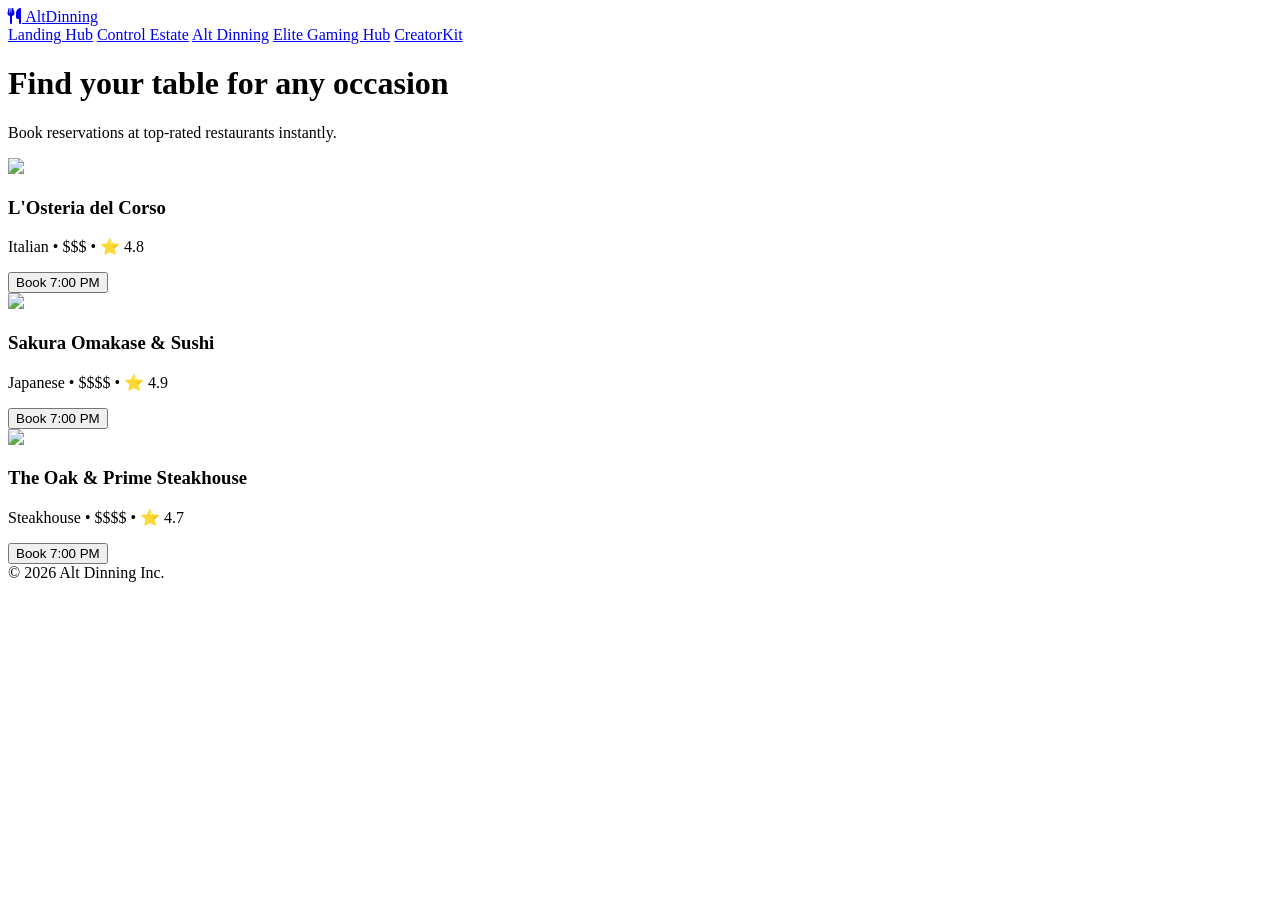
==== alt_dining.html @ e71460da "Add files via upload" ====
<!DOCTYPE html>
<html lang="en" class="h-full">
<head>
  <meta charset="UTF-8">
  <meta name="viewport" content="width=device-width, initial-scale=1.0">
  <title>Alt Dinning - Restaurant Reservations</title>
  <script src="https://cdn.tailwindcss.com"></script>
  <link rel="stylesheet" href="https://cdnjs.cloudflare.com/ajax/libs/font-awesome/6.4.0/css/all.min.css">
  <link href="https://fonts.googleapis.com/css2?family=Inter:wght@300;400;500;600;700&display=swap" rel="stylesheet">
  <script>
    tailwind.config = {
      theme: { extend: { colors: { brand: { 500: '#da3743' } }, fontFamily: { sans: ['Inter', 'sans-serif'] } } }
    }
  </script>
</head>
<body class="bg-gray-50 text-gray-800 font-sans min-h-full flex flex-col">
  <header class="sticky top-0 z-30 bg-white border-b border-gray-200 shadow-sm">
    <div class="max-w-7xl mx-auto px-4 sm:px-6 lg:px-8 h-18 flex items-center justify-between py-3">
      <a href="ctrl_alt_elite_ecosystem_hub_2.html" class="flex items-center space-x-2 text-brand-500 font-extrabold text-2xl">
        <i class="fa-solid fa-utensils"></i>
        <span>Alt<span class="text-gray-900">Dinning</span></span>
      </a>
      <nav class="hidden xl:flex items-center space-x-5 text-xs font-medium text-gray-600">
        <a href="ctrl_alt_elite_ecosystem_hub_2.html" class="hover:text-brand-500">Landing Hub</a>
        <a href="contol_estate.html" class="hover:text-brand-500">Control Estate</a>
        <a href="alt_dining.html" class="text-brand-500 font-bold">Alt Dinning</a>
        <a href="elite_gaming_hub.html" class="hover:text-brand-500">Elite Gaming Hub</a>
        <a href="CreatorKit.html" class="hover:text-brand-500 text-pink-600 font-bold">CreatorKit</a>
      </nav>
    </div>
  </header>
  <main class="flex-grow max-w-7xl mx-auto px-4 sm:px-6 lg:px-8 py-16 space-y-8 w-full">
    <div class="bg-gray-900 text-white p-8 sm:p-12 rounded-3xl text-center space-y-3">
      <h1 class="text-3xl sm:text-5xl font-black">Find your table for any occasion</h1>
      <p class="text-gray-300 text-sm max-w-xl mx-auto">Book reservations at top-rated restaurants instantly.</p>
    </div>
    <div class="grid grid-cols-1 md:grid-cols-3 gap-6">
      <div class="bg-white rounded-2xl border border-gray-200 overflow-hidden shadow-sm">
        <img src="https://images.unsplash.com/photo-1555396273-367ea4eb4db5?auto=format&fit=crop&w=800&q=80" class="w-full h-48 object-cover">
        <div class="p-5 space-y-2">
          <h3 class="font-bold text-lg text-gray-900">L'Osteria del Corso</h3>
          <p class="text-xs text-gray-500">Italian • $$$ • ⭐ 4.8</p>
          <button onclick="alert('Table successfully reserved for 7:00 PM!')" class="w-full bg-brand-500 text-white font-bold text-xs py-2.5 rounded-xl mt-3">Book 7:00 PM</button>
        </div>
      </div>
      <div class="bg-white rounded-2xl border border-gray-200 overflow-hidden shadow-sm">
        <img src="https://images.unsplash.com/photo-1579871494447-9811cf80d66c?auto=format&fit=crop&w=800&q=80" class="w-full h-48 object-cover">
        <div class="p-5 space-y-2">
          <h3 class="font-bold text-lg text-gray-900">Sakura Omakase & Sushi</h3>
          <p class="text-xs text-gray-500">Japanese • $$$$ • ⭐ 4.9</p>
          <button onclick="alert('Table successfully reserved for 7:00 PM!')" class="w-full bg-brand-500 text-white font-bold text-xs py-2.5 rounded-xl mt-3">Book 7:00 PM</button>
        </div>
      </div>
      <div class="bg-white rounded-2xl border border-gray-200 overflow-hidden shadow-sm">
        <img src="https://images.unsplash.com/photo-1544025162-d76694265947?auto=format&fit=crop&w=800&q=80" class="w-full h-48 object-cover">
        <div class="p-5 space-y-2">
          <h3 class="font-bold text-lg text-gray-900">The Oak & Prime Steakhouse</h3>
          <p class="text-xs text-gray-500">Steakhouse • $$$$ • ⭐ 4.7</p>
          <button onclick="alert('Table successfully reserved for 7:00 PM!')" class="w-full bg-brand-500 text-white font-bold text-xs py-2.5 rounded-xl mt-3">Book 7:00 PM</button>
        </div>
      </div>
    </div>
  </main>
  <footer class="bg-gray-900 text-gray-400 text-xs py-8 text-center">&copy; 2026 Alt Dinning Inc.</footer>
</body>
</html>
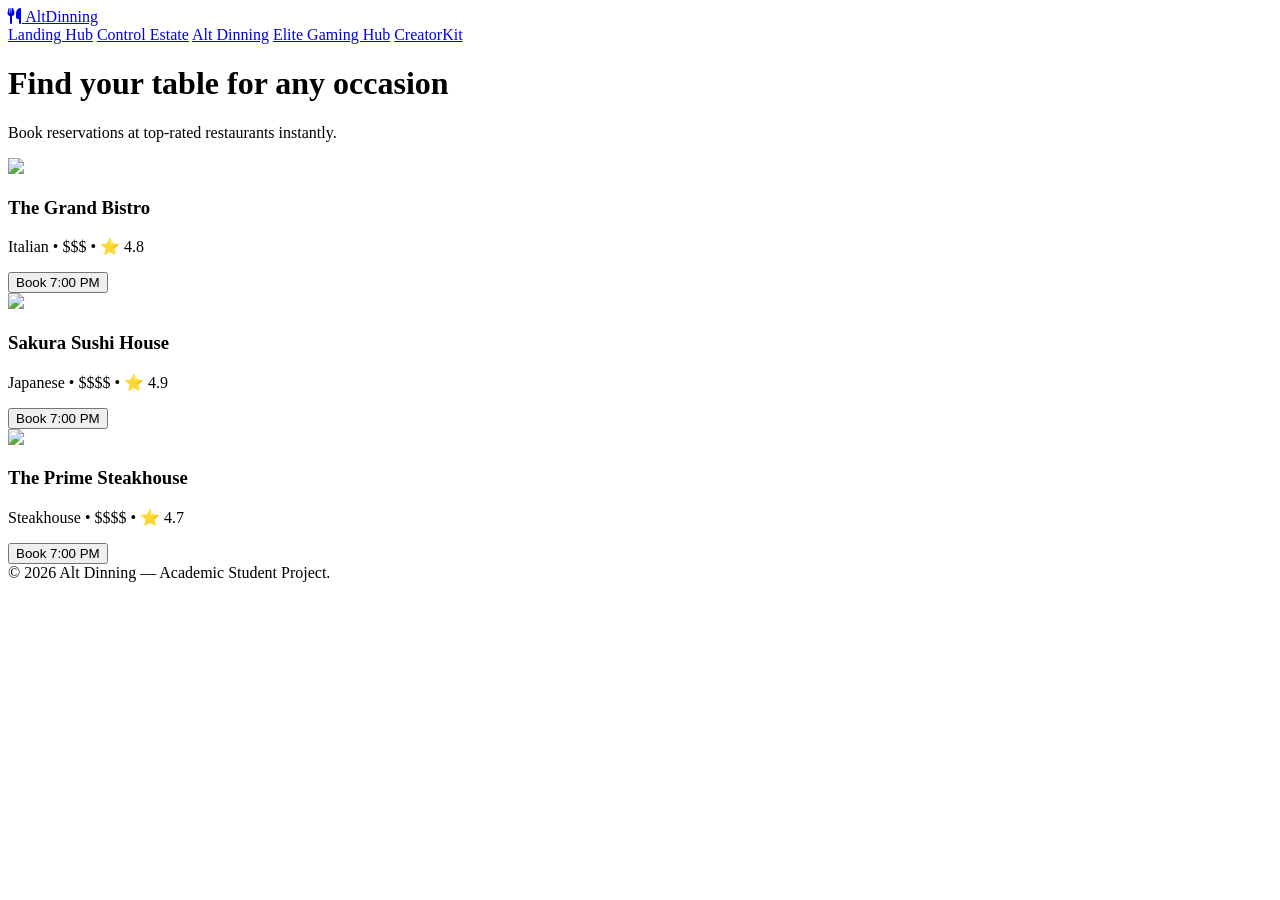
==== commit fb8ae4d3: "Add files via upload" ====
--- a/alt_dining.html
+++ b/alt_dining.html
@@ -3,7 +3,7 @@
 <head>
   <meta charset="UTF-8">
   <meta name="viewport" content="width=device-width, initial-scale=1.0">
-  <title>Alt Dinning - Restaurant Reservations</title>
+  <title>Alt Dinning - Restaurant Reservations Demo</title>
   <script src="https://cdn.tailwindcss.com"></script>
   <link rel="stylesheet" href="https://cdnjs.cloudflare.com/ajax/libs/font-awesome/6.4.0/css/all.min.css">
   <link href="https://fonts.googleapis.com/css2?family=Inter:wght@300;400;500;600;700&display=swap" rel="stylesheet">
@@ -16,12 +16,12 @@
 <body class="bg-gray-50 text-gray-800 font-sans min-h-full flex flex-col">
   <header class="sticky top-0 z-30 bg-white border-b border-gray-200 shadow-sm">
     <div class="max-w-7xl mx-auto px-4 sm:px-6 lg:px-8 h-18 flex items-center justify-between py-3">
-      <a href="ctrl_alt_elite_ecosystem_hub_2.html" class="flex items-center space-x-2 text-brand-500 font-extrabold text-2xl">
+      <a href="index.html" class="flex items-center space-x-2 text-brand-500 font-extrabold text-2xl">
         <i class="fa-solid fa-utensils"></i>
         <span>Alt<span class="text-gray-900">Dinning</span></span>
       </a>
       <nav class="hidden xl:flex items-center space-x-5 text-xs font-medium text-gray-600">
-        <a href="ctrl_alt_elite_ecosystem_hub_2.html" class="hover:text-brand-500">Landing Hub</a>
+        <a href="index.html" class="hover:text-brand-500">Landing Hub</a>
         <a href="contol_estate.html" class="hover:text-brand-500">Control Estate</a>
         <a href="alt_dining.html" class="text-brand-500 font-bold">Alt Dinning</a>
         <a href="elite_gaming_hub.html" class="hover:text-brand-500">Elite Gaming Hub</a>
@@ -38,7 +38,7 @@
       <div class="bg-white rounded-2xl border border-gray-200 overflow-hidden shadow-sm">
         <img src="https://images.unsplash.com/photo-1555396273-367ea4eb4db5?auto=format&fit=crop&w=800&q=80" class="w-full h-48 object-cover">
         <div class="p-5 space-y-2">
-          <h3 class="font-bold text-lg text-gray-900">L'Osteria del Corso</h3>
+          <h3 class="font-bold text-lg text-gray-900">The Grand Bistro</h3>
           <p class="text-xs text-gray-500">Italian • $$$ • ⭐ 4.8</p>
           <button onclick="alert('Table successfully reserved for 7:00 PM!')" class="w-full bg-brand-500 text-white font-bold text-xs py-2.5 rounded-xl mt-3">Book 7:00 PM</button>
         </div>
@@ -46,7 +46,7 @@
       <div class="bg-white rounded-2xl border border-gray-200 overflow-hidden shadow-sm">
         <img src="https://images.unsplash.com/photo-1579871494447-9811cf80d66c?auto=format&fit=crop&w=800&q=80" class="w-full h-48 object-cover">
         <div class="p-5 space-y-2">
-          <h3 class="font-bold text-lg text-gray-900">Sakura Omakase & Sushi</h3>
+          <h3 class="font-bold text-lg text-gray-900">Sakura Sushi House</h3>
           <p class="text-xs text-gray-500">Japanese • $$$$ • ⭐ 4.9</p>
           <button onclick="alert('Table successfully reserved for 7:00 PM!')" class="w-full bg-brand-500 text-white font-bold text-xs py-2.5 rounded-xl mt-3">Book 7:00 PM</button>
         </div>
@@ -54,13 +54,13 @@
       <div class="bg-white rounded-2xl border border-gray-200 overflow-hidden shadow-sm">
         <img src="https://images.unsplash.com/photo-1544025162-d76694265947?auto=format&fit=crop&w=800&q=80" class="w-full h-48 object-cover">
         <div class="p-5 space-y-2">
-          <h3 class="font-bold text-lg text-gray-900">The Oak & Prime Steakhouse</h3>
+          <h3 class="font-bold text-lg text-gray-900">The Prime Steakhouse</h3>
           <p class="text-xs text-gray-500">Steakhouse • $$$$ • ⭐ 4.7</p>
           <button onclick="alert('Table successfully reserved for 7:00 PM!')" class="w-full bg-brand-500 text-white font-bold text-xs py-2.5 rounded-xl mt-3">Book 7:00 PM</button>
         </div>
       </div>
     </div>
   </main>
-  <footer class="bg-gray-900 text-gray-400 text-xs py-8 text-center">&copy; 2026 Alt Dinning Inc.</footer>
+  <footer class="bg-gray-900 text-gray-400 text-xs py-8 text-center">&copy; 2026 Alt Dinning — Academic Student Project.</footer>
 </body>
 </html>
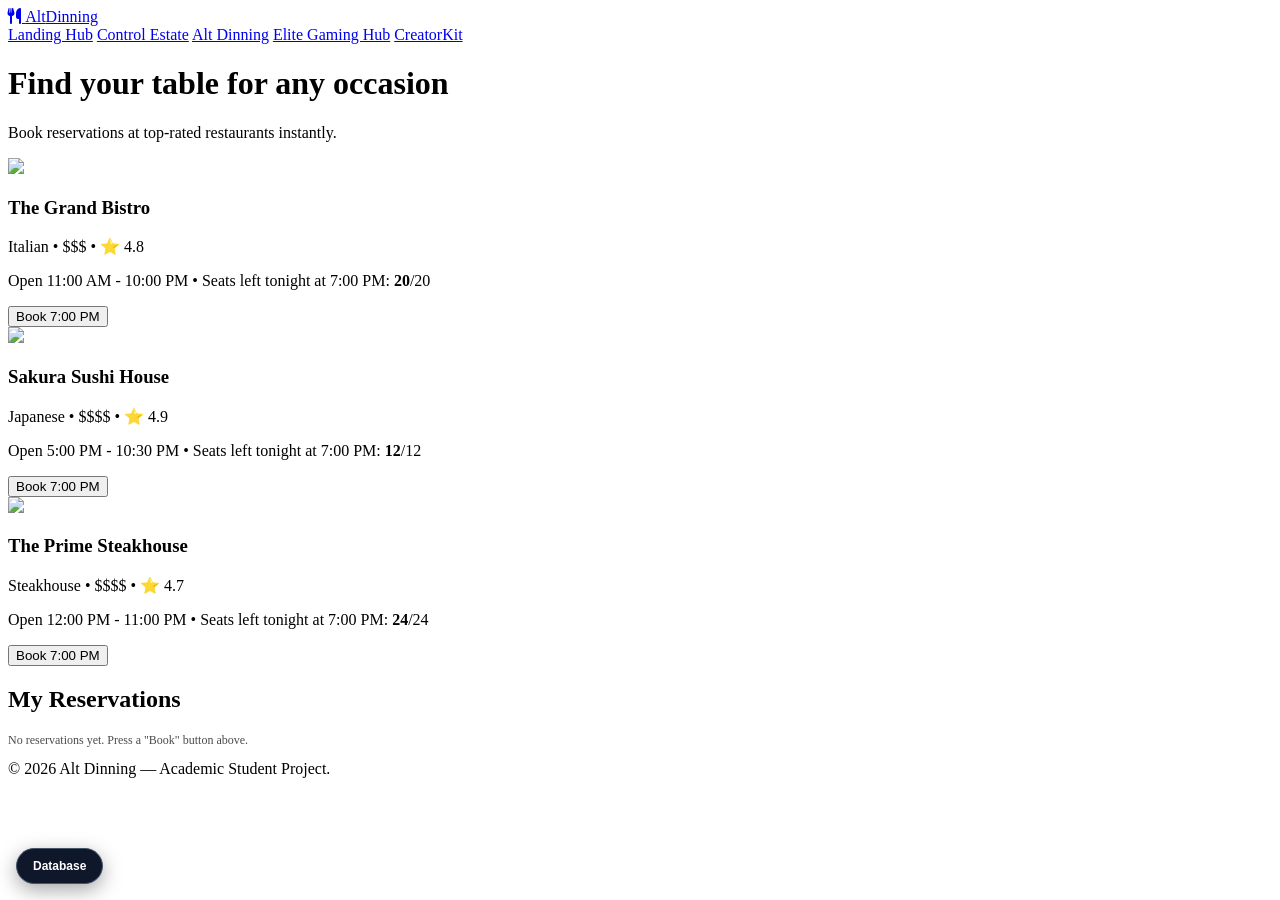
==== commit 8b4d4242: "Add files via upload" ====
--- a/alt_dining.html
+++ b/alt_dining.html
@@ -12,11 +12,12 @@
       theme: { extend: { colors: { brand: { 500: '#da3743' } }, fontFamily: { sans: ['Inter', 'sans-serif'] } } }
     }
   </script>
+  <link rel="stylesheet" href="db.css">
 </head>
 <body class="bg-gray-50 text-gray-800 font-sans min-h-full flex flex-col">
   <header class="sticky top-0 z-30 bg-white border-b border-gray-200 shadow-sm">
     <div class="max-w-7xl mx-auto px-4 sm:px-6 lg:px-8 h-18 flex items-center justify-between py-3">
-      <a href="index.html" class="flex items-center space-x-2 text-brand-500 font-extrabold text-2xl">
+      <a href="ctrl_alt_elite_ecosystem_hub_2.html" class="flex items-center space-x-2 text-brand-500 font-extrabold text-2xl">
         <i class="fa-solid fa-utensils"></i>
         <span>Alt<span class="text-gray-900">Dinning</span></span>
       </a>
@@ -62,5 +63,6 @@
     </div>
   </main>
   <footer class="bg-gray-900 text-gray-400 text-xs py-8 text-center">&copy; 2026 Alt Dinning — Academic Student Project.</footer>
+  <script src="db.js"></script>
 </body>
 </html>
--- a/db.css
+++ b/db.css
@@ -0,0 +1,27 @@
+.cedb-fab{position:fixed;left:16px;bottom:16px;z-index:9998;background:#0f172a;color:#fff;border:1px solid #475569;border-radius:999px;padding:10px 16px;font:600 12px Inter,sans-serif;cursor:pointer;box-shadow:0 6px 20px rgba(0,0,0,.35)}
+.cedb-fab:hover{background:#1e293b}
+.cedb-ov{position:fixed;inset:0;background:rgba(2,6,23,.65);z-index:9999;display:flex;align-items:center;justify-content:center;padding:16px}
+.cedb-m{background:#fff;color:#0f172a;width:100%;max-width:440px;max-height:90vh;overflow:auto;border-radius:18px;font:14px Inter,sans-serif}
+.cedb-m.wide{max-width:900px}
+.cedb-h{display:flex;justify-content:space-between;align-items:center;padding:16px 20px;border-bottom:1px solid #e2e8f0}
+.cedb-x{background:none;border:0;font-size:24px;cursor:pointer;color:#64748b}
+.cedb-b{padding:20px;display:flex;flex-direction:column;gap:10px}
+.cedb-b label,.cedb-lbl{font-size:12px;font-weight:600;color:#475569;display:block;margin-bottom:3px}
+.cedb-in{width:100%;border:1px solid #cbd5e1;border-radius:10px;padding:9px 11px;font:inherit;background:#fff;color:#0f172a}
+.cedb-btn{background:#2563eb;color:#fff;border:0;border-radius:10px;padding:10px 14px;font-weight:700;cursor:pointer}
+.cedb-btn.alt{background:#e2e8f0;color:#0f172a}.cedb-btn.del{background:#dc2626}
+.cedb-btn.sm{padding:4px 9px;font-size:11px;border-radius:8px}
+.cedb-err{color:#dc2626;font-size:12px;min-height:0}
+.cedb-tabs{display:flex;flex-wrap:wrap;gap:6px;padding:12px 20px 0}
+.cedb-tab{border:1px solid #cbd5e1;background:#fff;border-radius:999px;padding:4px 12px;font-size:12px;cursor:pointer}
+.cedb-tab.on{background:#0f172a;color:#fff}
+.cedb-tw{overflow:auto;padding:12px 20px}
+.cedb-t{border-collapse:collapse;width:100%;font-size:12px}
+.cedb-t th,.cedb-t td{border-bottom:1px solid #e2e8f0;padding:6px 8px;text-align:left;white-space:nowrap;max-width:220px;overflow:hidden;text-overflow:ellipsis}
+.cedb-t th{background:#f1f5f9}
+.cedb-row{display:flex;gap:8px;flex-wrap:wrap;padding:0 20px 16px}
+.cedb-toast{position:fixed;bottom:70px;left:50%;transform:translateX(-50%);background:#0f172a;color:#fff;padding:10px 18px;border-radius:12px;z-index:10000;font:600 13px Inter,sans-serif;box-shadow:0 8px 24px rgba(0,0,0,.4)}
+.cedb-bar{height:6px;background:#334155;border-radius:9px;overflow:hidden;margin-top:6px}.cedb-bar i{display:block;height:100%;background:#f26522;width:0}
+.cedb-sec table{width:100%;font-size:12px;border-collapse:collapse}.cedb-sec td,.cedb-sec th{padding:7px 6px;text-align:left;border-bottom:1px solid rgba(148,163,184,.25)}
+.cedb-grid{display:grid;grid-template-columns:repeat(auto-fit,minmax(150px,1fr));gap:12px}
+.cedb-res{font-size:13px;line-height:1.7}
